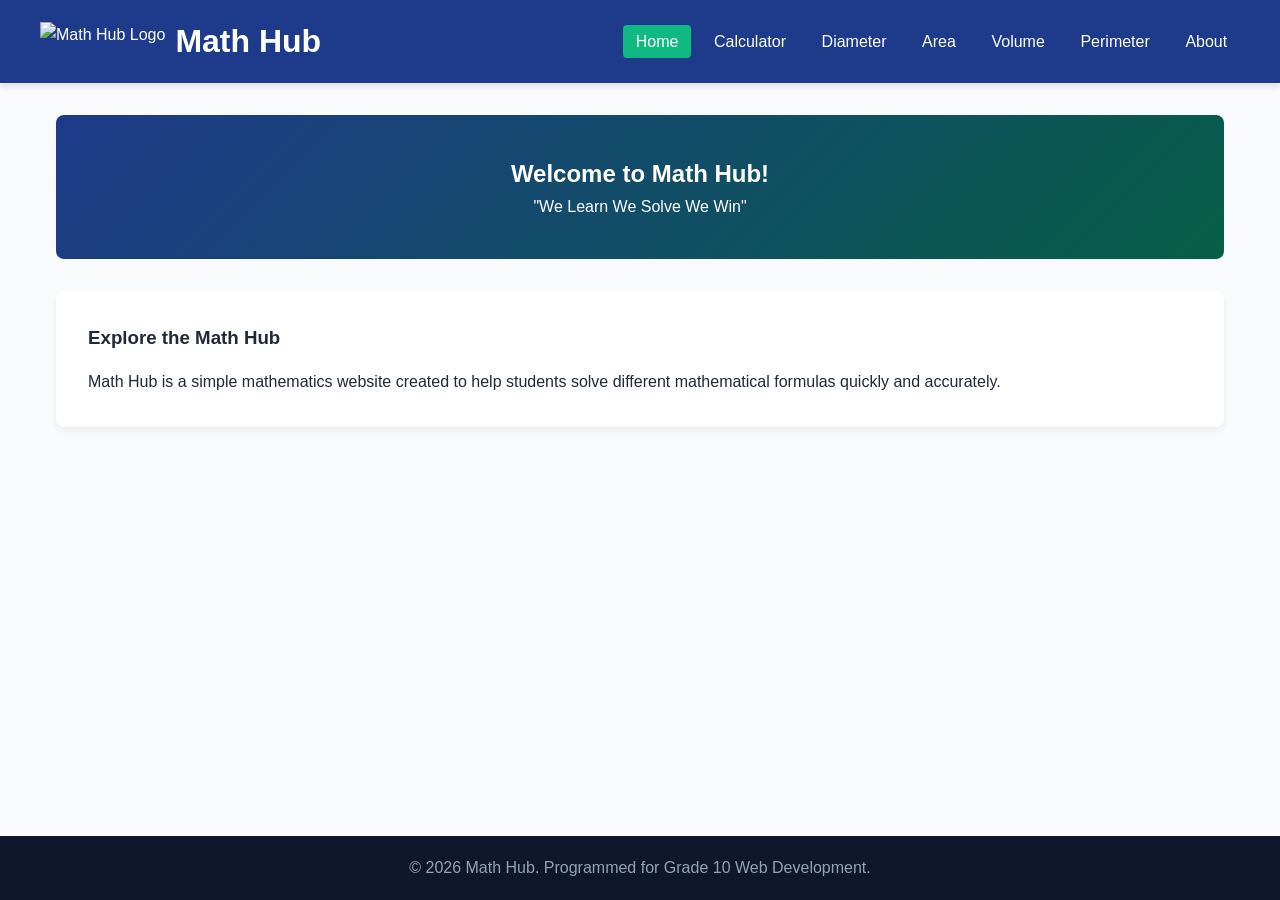
==== index.html @ 7ca989ab "Add files via upload" ====
<!DOCTYPE html>
<html lang="en">
<head>
    <meta charset="UTF-8">
    <meta name="viewport" content="width=device-width, initial-scale=1.0">
    <title>Math Hub - Home</title>
    <link rel="stylesheet" href="style.css">
</head>
<body>
    <header>
        <div class="nav-container">
            <div class="logo-section">
                <img src="img/mathhh.jpg" alt="Math Hub Logo">
                <h1>Math Hub</h1>
            </div>
            <nav>
                <ul>
                    <li><a href="index.html" class="active">Home</a></li>
                    <li><a href="calculator.html">Calculator</a></li>
                    <li><a href="diameter.html">Diameter</a></li>
                    <li><a href="area.html">Area</a></li>
                    <li><a href="volume.html">Volume</a></li>
                    <li><a href="perimeter.html">Perimeter</a></li>
                    <li><a href="about.html">About</a></li>
                </ul>
            </nav>
        </div>
    </header>
    <main>
        <section class="banner">
            <h2>Welcome to Math Hub!</h2>
            <p>"We Learn We Solve We Win"</p>
        </section>
        <div style="background: white; padding: 2rem; border-radius: 8px; box-shadow: 0 4px 6px rgba(0,0,0,0.05);">
            <h3>Explore the Math Hub</h3>
            <p style="margin-top: 1rem;">Math Hub is a simple mathematics website created to help students solve different mathematical formulas quickly and accurately.</p>
        </div>
    </main>
    <footer><p>&copy; 2026 Math Hub. Programmed for Grade 10 Web Development.</p></footer>
</body>
</html>
---- style.css ----
/* Reset and Theme Customization */
* {
    margin: 0;
    padding: 0;
    box-sizing: border-box;
    font-family: 'Segoe UI', Tahoma, Geneva, Verdana, sans-serif;
}

:root {
    --primary-blue: #1e3a8a;
    --secondary-blue: #3b82f6;
    --accent-green: #10b981;
    --dark-green: #065f46;
    --light-bg: #f0fdf4;
    --text-dark: #1f2937;
    --text-light: #ffffff;
}

body {
    background-color: #f8fafc;
    color: var(--text-dark);
    line-height: 1.6;
    display: flex;
    flex-direction: column;
    min-height: 100vh;
}

/* Navigation Header */
header {
    background-color: var(--primary-blue);
    color: var(--text-light);
    padding: 1rem 2rem;
    box-shadow: 0 4px 6px rgba(0, 0, 0, 0.1);
}

.nav-container {
    display: flex;
    justify-content: space-between;
    align-items: center;
    max-width: 1200px;
    margin: 0 auto;
    flex-wrap: wrap;
}

.logo-section {
    display: flex;
    align-items: center;
    gap: 10px;
}

.logo-section img {
    height: 40px;
    width: auto;
}

nav ul {
    display: flex;
    list-style: none;
    gap: 10px;
    flex-wrap: wrap;
}

nav a {
    color: var(--text-light);
    text-decoration: none;
    font-weight: 500;
    padding: 0.5rem 0.8rem;
    border-radius: 4px;
    transition: background 0.3s;
}

nav a:hover, nav a.active {
    background-color: var(--accent-green);
}

/* Core Container */
main {
    flex: 1;
    max-width: 1200px;
    width: 100%;
    margin: 2rem auto;
    padding: 0 1rem;
}

.banner {
    background: linear-gradient(135deg, var(--primary-blue), var(--dark-green));
    color: var(--text-light);
    padding: 2.5rem 2rem;
    border-radius: 8px;
    text-align: center;
    margin-bottom: 2rem;
}

/* Responsive Math Grid Configurations */
.calc-grid {
    display: grid;
    grid-template-columns: repeat(auto-fit, minmax(320px, 1fr));
    gap: 2rem;
}

.calc-card {
    background: white;
    padding: 1.5rem;
    border-radius: 8px;
    border-top: 4px solid var(--accent-green);
    box-shadow: 0 4px 6px rgba(0,0,0,0.05);
}

.calc-card h3 {
    margin-bottom: 0.5rem;
    color: var(--primary-blue);
}

.formula-text {
    font-size: 0.9rem;
    color: #4b5563;
    background: #f1f5f9;
    padding: 0.3rem 0.5rem;
    border-radius: 4px;
    display: inline-block;
    margin-bottom: 1rem;
}

.form-group {
    margin-bottom: 1rem;
}

.form-group label {
    display: block;
    margin-bottom: 0.25rem;
    font-weight: 600;
    font-size: 0.9rem;
}

.form-group input {
    width: 100%;
    padding: 0.6rem;
    border: 2px solid #cbd5e1;
    border-radius: 6px;
    outline: none;
}

.form-group input:focus {
    border-color: var(--secondary-blue);
}

button {
    background-color: var(--secondary-blue);
    color: white;
    border: none;
    padding: 0.6rem 1.2rem;
    font-weight: 600;
    border-radius: 6px;
    cursor: pointer;
    width: 100%;
    transition: background 0.2s;
}

button:hover {
    background-color: var(--primary-blue);
}

.output-box {
    margin-top: 1rem;
    padding: 0.8rem;
    background-color: var(--light-bg);
    border-left: 4px solid var(--accent-green);
    border-radius: 4px;
    font-weight: 600;
}

/* Scientific Calculator Layout Layout */
.scicalc-container {
    max-width: 400px;
    margin: 0 auto;
    background: #1e293b;
    padding: 1.5rem;
    border-radius: 12px;
    box-shadow: 0 10px 15px -3px rgba(0,0,0,0.3);
}

#sci-display {
    width: 100%;
    height: 60px;
    background: #0f172a;
    border: none;
    color: #10b981;
    font-size: 1.5rem;
    text-align: right;
    padding: 0.5rem 1rem;
    border-radius: 6px;
    margin-bottom: 1.5rem;
}

.sci-buttons {
    display: grid;
    grid-template-columns: repeat(4, 1fr);
    gap: 10px;
}

.sci-buttons button {
    background: #334155;
    padding: 1rem;
    font-size: 1.2rem;
}

.sci-buttons button.operator {
    background: var(--secondary-blue);
}

.sci-buttons button.action {
    background: #ef4444;
}

.sci-buttons button.equal {
    background: var(--accent-green);
}

/* About Layout */
.profile-container {
    display: flex;
    gap: 2rem;
    background: white;
    padding: 2rem;
    border-radius: 8px;
    box-shadow: 0 4px 6px rgba(0,0,0,0.05);
    flex-wrap: wrap;
}

.profile-img {
    width: 180px;
    height: 180px;
    border-radius: 50%;
    object-fit: cover;
    border: 4px solid var(--secondary-blue);
}

footer {
    background-color: #0f172a;
    color: #94a3b8;
    text-align: center;
    padding: 1.2rem;
    margin-top: auto;
}

/* Responsive Breakpoint */
@media (max-width: 768px) {
    .nav-container { flex-direction: column; gap: 1rem; }
    nav ul { justify-content: center; }
    .profile-container { flex-direction: column; align-items: center; text-align: center; }
}
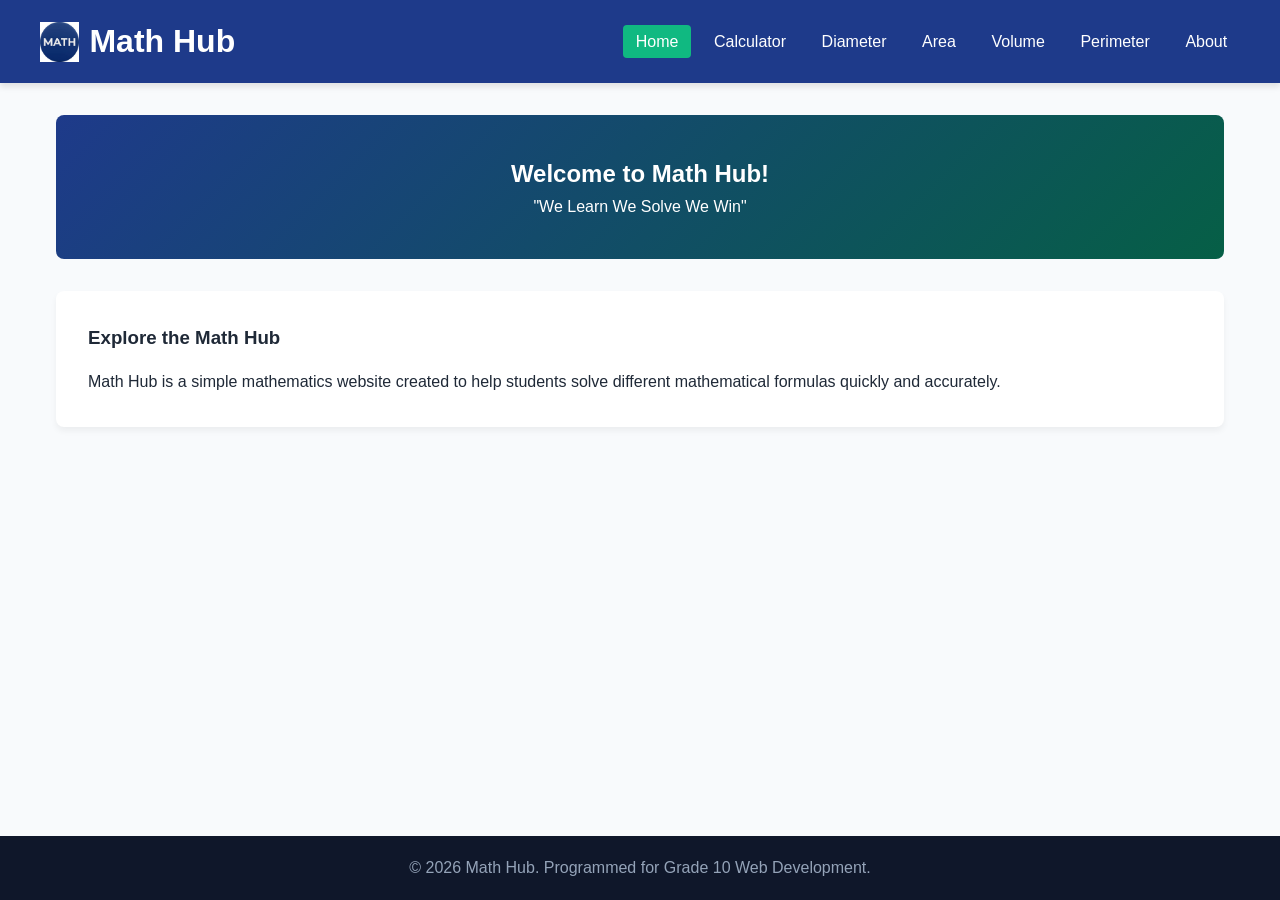
==== commit ad29296b: "Update index.html" ====
--- a/index.html
+++ b/index.html
@@ -10,7 +10,7 @@
     <header>
         <div class="nav-container">
             <div class="logo-section">
-                <img src="img/mathhh.jpg" alt="Math Hub Logo">
+                <img src="mathhh.jpg" alt="Math Hub Logo">
                 <h1>Math Hub</h1>
             </div>
             <nav>
@@ -38,4 +38,4 @@
     </main>
     <footer><p>&copy; 2026 Math Hub. Programmed for Grade 10 Web Development.</p></footer>
 </body>
-</html>+</html>
